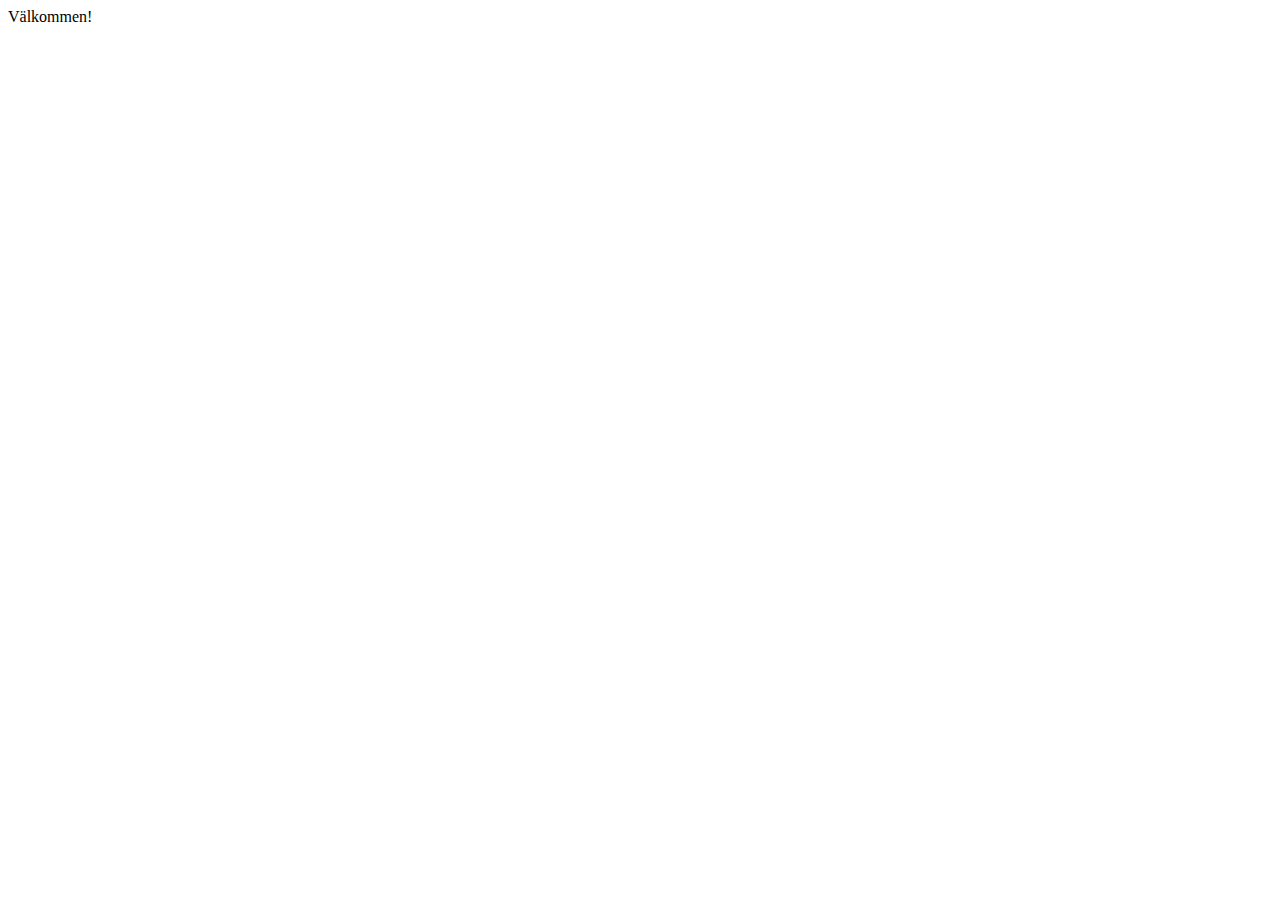
==== javaS.html @ 3a6fa0ab "javascript start" ====
<!DOCTYPE html>
<html lang="sv">
    
<head>
    <meta charset="utf-8">
    <title>Salutations!</title>
</head>
<body>
    Välkommen!
    
    
    
    <script src="https://ajax.googleapis.com/ajax/libs/jquery/2.1.3/jquery.min.js"></script>
    <script type="text/javascript" src="scripts/jvs.js"></script>    
</body>
</html>
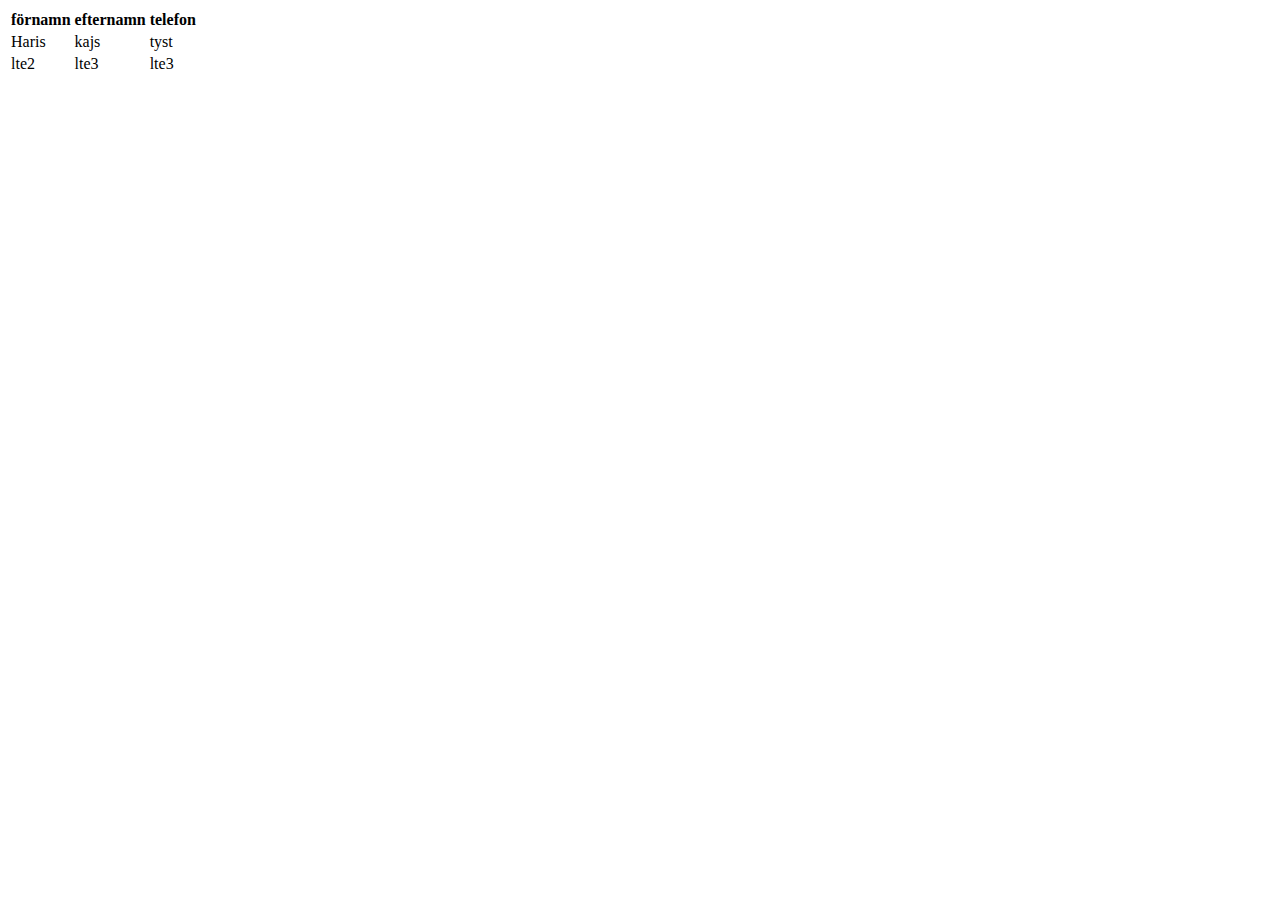
==== commit 20898ee7: "uppg 9" ====
--- a/javaS.html
+++ b/javaS.html
@@ -6,7 +6,7 @@
     <title>Salutations!</title>
 </head>
 <body>
-    Välkommen!
+    
     
     
     
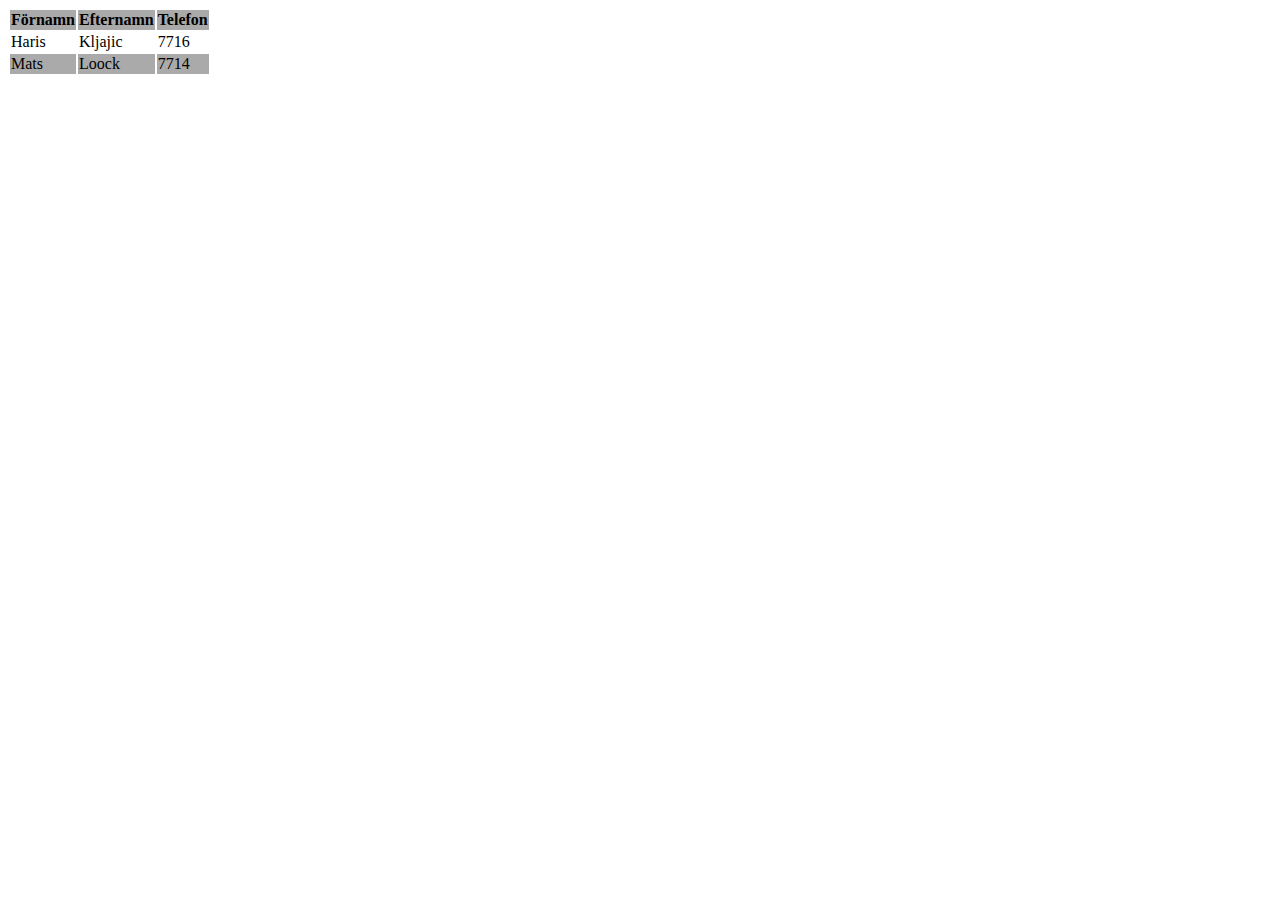
==== commit e7bf28a2: ":toilet:" ====
--- a/javaS.html
+++ b/javaS.html
@@ -3,14 +3,13 @@
     
 <head>
     <meta charset="utf-8">
+    <link href="css/table.css" rel="stylesheet" type="text/css">
     <title>Salutations!</title>
 </head>
 <body>
     
     
-    
-    
     <script src="https://ajax.googleapis.com/ajax/libs/jquery/2.1.3/jquery.min.js"></script>
-    <script type="text/javascript" src="scripts/jvs.js"></script>    
+    <script type="text/javascript" src="scripts/javauppg9.js"></script>    
 </body>
 </html>--- a/css/table.css
+++ b/css/table.css
@@ -0,0 +1,8 @@
+.even
+{
+    background-color: white;
+}
+.noteven
+{
+    background-color: #AAAAAA;
+}